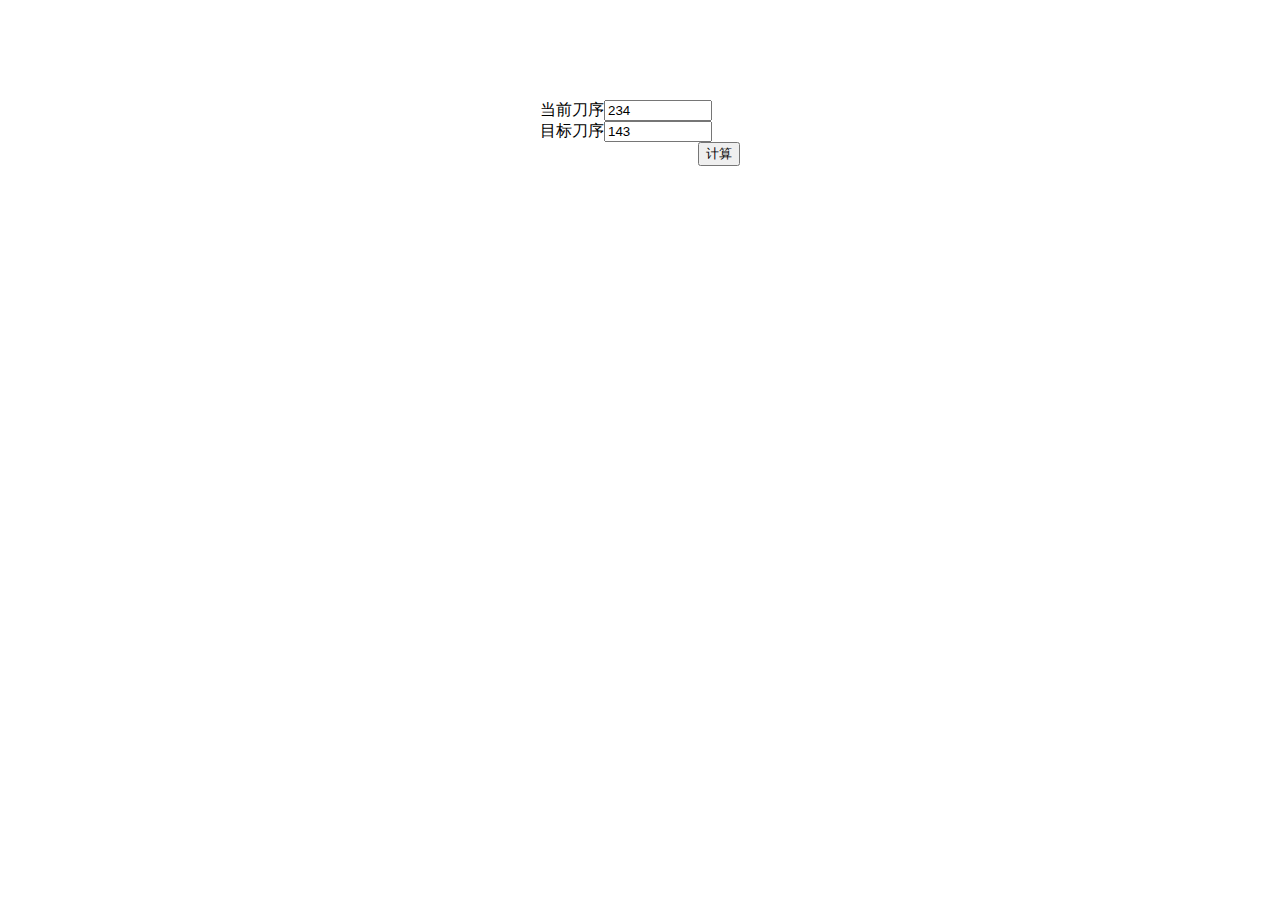
==== demo.html @ d70cbb3f "first edition" ====
<!DOCTYPE html>
<html lang="en">
<head>
    <meta charset="UTF-8">
    <meta http-equiv="X-UA-Compatible" content="IE=edge">
    <meta name="viewport" content="width=device-width, initial-scale=1.0">
    <title>厄斐琉斯切刀</title>
    <link rel="stylesheet" href="./demo.css">
</head>
<body>
    <div class="box">
        <label>当前刀序<input id="now" type="text" value="234"></label><br>
        <label>目标刀序<input id="target" type="text" value="143"></label>
        <div><button id="calc">计算</button></div>
    </div>
    <script type="text/javascript" src="./demo.js"></script>
</body>
</html>
---- demo.css ----
.box{
    width: 200px;
    margin: 100px auto;
}
input[type="text"] {
    width: 100px;
}
button {
    float: right;
}
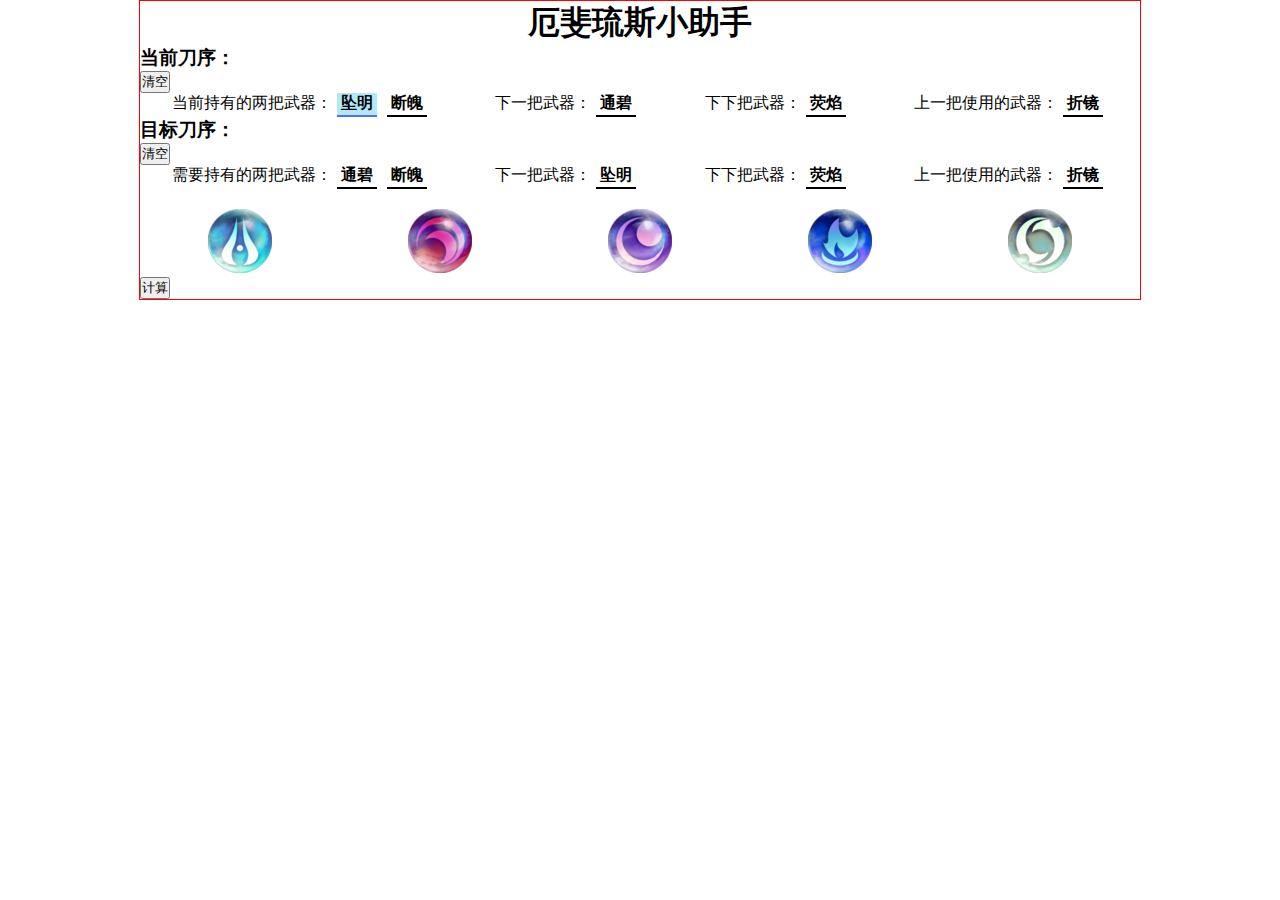
==== commit 06378639: "temp save" ====
--- a/demo.html
+++ b/demo.html
@@ -1,18 +1,52 @@
 <!DOCTYPE html>
 <html lang="en">
 <head>
-    <meta charset="UTF-8">
-    <meta http-equiv="X-UA-Compatible" content="IE=edge">
-    <meta name="viewport" content="width=device-width, initial-scale=1.0">
-    <title>厄斐琉斯切刀</title>
-    <link rel="stylesheet" href="./demo.css">
+  <meta charset="UTF-8">
+  <meta http-equiv="X-UA-Compatible" content="IE=edge">
+  <meta name="viewport" content="width=device-width, initial-scale=1.0">
+  <title>厄斐琉斯小助手</title>
+  <link rel="stylesheet" href="./demo.css">
 </head>
 <body>
-    <div class="box">
-        <label>当前刀序<input id="now" type="text" value="234"></label><br>
-        <label>目标刀序<input id="target" type="text" value="143"></label>
-        <div><button id="calc">计算</button></div>
+  <div class="box">
+    <h1>厄斐琉斯小助手</h1>
+    <div class="now">
+      <h3>当前刀序：</h3>
+      <button id="clearNow">清空</button>
+      <ul class="input">
+        <li>当前持有的两把武器：<span class=" active">坠明</span><span>坠明</span></li>
+        <li>下一把武器：<span>坠明</span></li>
+        <li>下下把武器：<span>坠明</span></li>
+        <li>上一把使用的武器：<span>坠明</span></li>
+      </ul>
     </div>
-    <script type="text/javascript" src="./demo.js"></script>
+    <div id="target">
+      <h3>目标刀序：</h3>
+      <button id="clearTarget">清空</button>
+      <ul class="input">
+        <li>需要持有的两把武器：<span>坠明</span><span>坠明</span></li>
+        <li>下一把武器：<span>坠明</span></li>
+        <li>下下把武器：<span>坠明</span></li>
+        <li>上一把使用的武器：<span>坠明</span></li>
+      </ul>
+      <ul class="select">
+        <li><img src="./imgs/Aphelios_Calibrum.png" alt="通碧" title="通碧"></li>
+        <li><img src="./imgs/Aphelios_Severum.png" alt="断魄" title="断魄"></li>
+        <li><img src="./imgs/Aphelios_Gravitum.png" alt="坠明" title="坠明"></li>
+        <li><img src="./imgs/Aphelios_Infernum.png" alt="荧焰" title="荧焰"></li>
+        <li><img src="./imgs/Aphelios_Crescendum.png" alt="折镜" title="折镜"></li>
+        <!--<li><img src="" alt="通碧" title="通碧"></li>-->
+        <!--<li><img src="" alt="断魄" title="断魄"></li>-->
+        <!--<li><img src="" alt="坠明" title="坠明"></li>-->
+        <!--<li><img src="" alt="荧焰" title="荧焰"></li>-->
+        <!--<li><img src="" alt="折镜" title="折镜"></li>-->
+      </ul>
+    </div>
+    <div>
+      <button id="calc">计算</button>
+    </div>
+    <ul id="result"></ul>
+  </div>
+  <script type="text/javascript" src="./demo.js"></script>
 </body>
 </html>
--- a/demo.css
+++ b/demo.css
@@ -1,10 +1,71 @@
-.box{
-    width: 200px;
-    margin: 100px auto;
+.box {
+  border: 1px solid red;
 }
+
+.select {
+  margin-top: 20px;
+}
+
+*{
+  margin: 0;
+  padding: 0;
+}
+
+li {
+  list-style: none;
+}
+
+h1 {
+  text-align: center;
+}
+
+.box {
+  width: 1000px;
+  margin: 0 auto;
+}
+
+.input{
+  display: flex;
+  justify-content: space-around;
+  font-size: 16px;
+}
+
+.input span {
+  display: inline-block;
+  width: 40px;
+  height: 22px;
+  margin: 0 5px;
+  text-align: center;
+  font-weight: 700;
+  cursor: pointer;
+  border-bottom: solid 2px black;
+  color: transparent;
+}
+
+.input span.show {
+  color: black;
+}
+
+.input span.active {
+  background-color: #b2e9fa;
+  border-color: #4e71f2;
+  /*border: solid 2px #4e71f2;*/
+}
+
+.select {
+  display: flex;
+  justify-content: space-around;
+  flex-wrap: wrap;
+}
+
+.select li {
+  cursor:pointer;
+}
+
 input[type="text"] {
-    width: 100px;
+  width: 100px;
 }
+
 button {
-    float: right;
+  display: block;
 }
